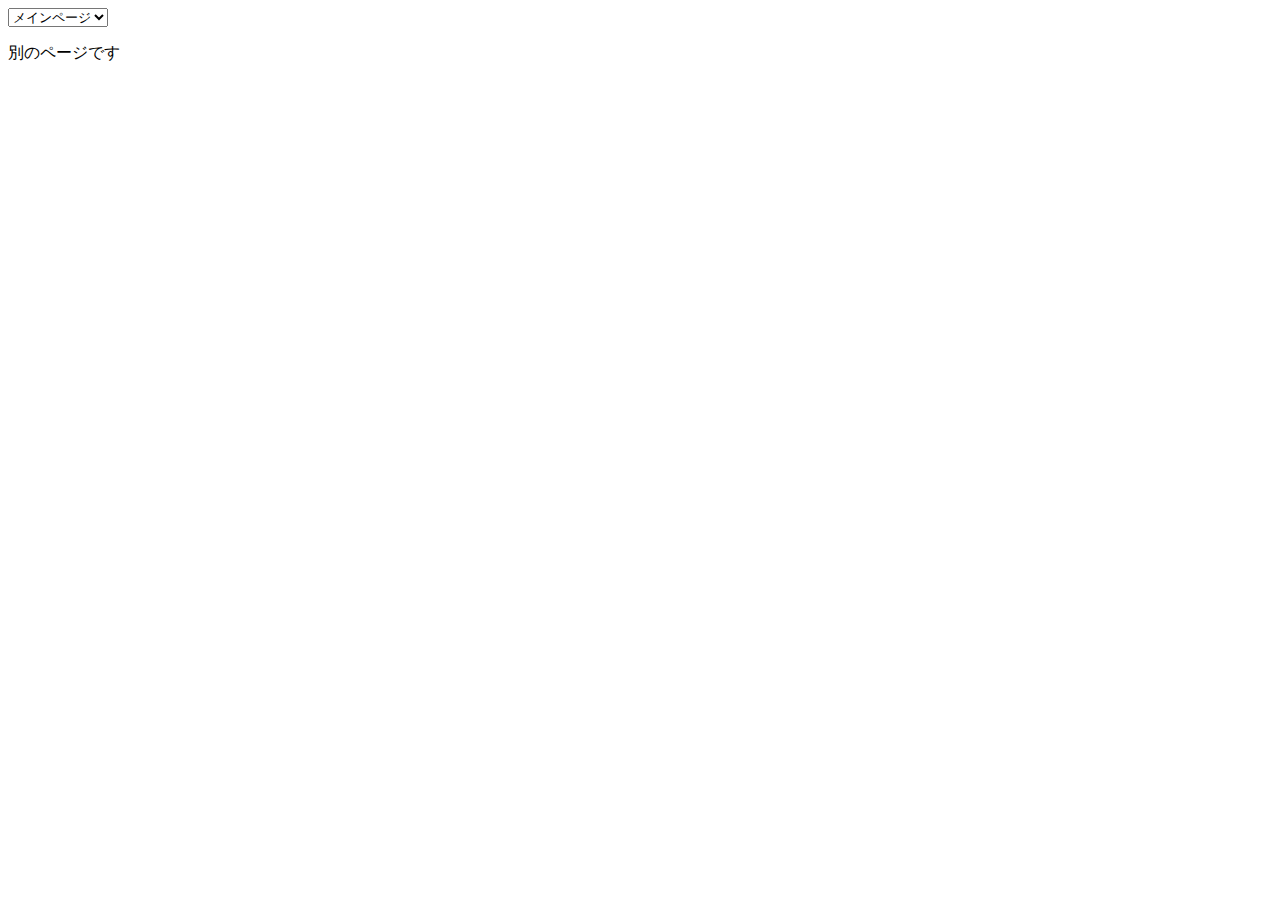
==== other.html @ d62007e3 "Create other.html" ====
<!DOCTYPE html>
<html lang="ja">
<head>
<meta charset="UTF-8">
<title>別のページ</title>
</head>
<body>
  <nav>
    <form id="form">
          <select name="select">
            <option value"index.html">メインページ</option>
           <option value"other.html">別のページ</option>
          </select>
      </form>
      </nav>
<section>
<p>別のページです</p>
</section>
<script type="text/javascript" src="js/default/js"></script>
</body>
</html>
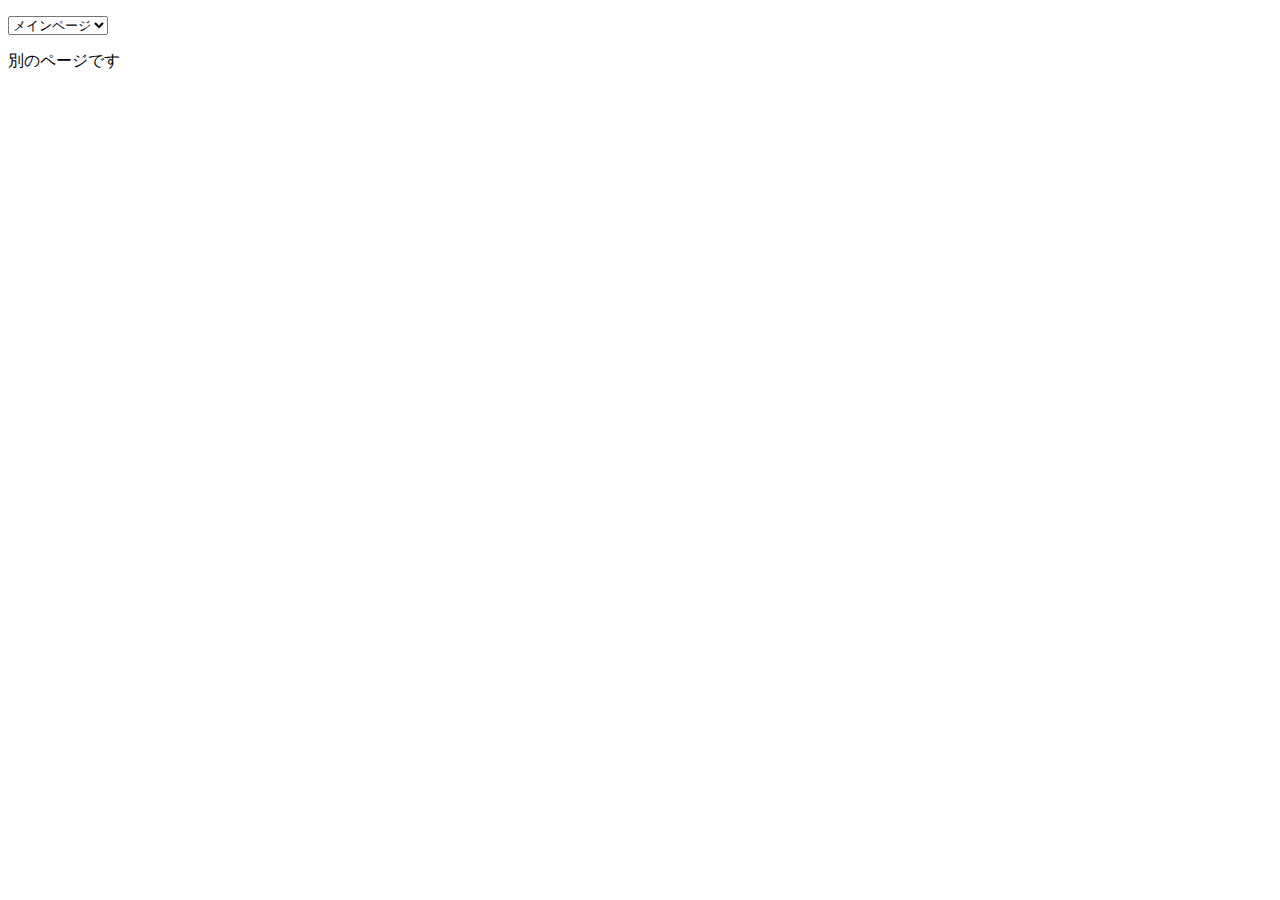
==== commit 35b114a1: "Update other.html" ====
--- a/other.html
+++ b/other.html
@@ -6,6 +6,9 @@
 </head>
 <body>
   <nav>
+    <section>
+    <p id="cookie"></p>
+    </section>
     <form id="form">
           <select name="select">
             <option value"index.html">メインページ</option>
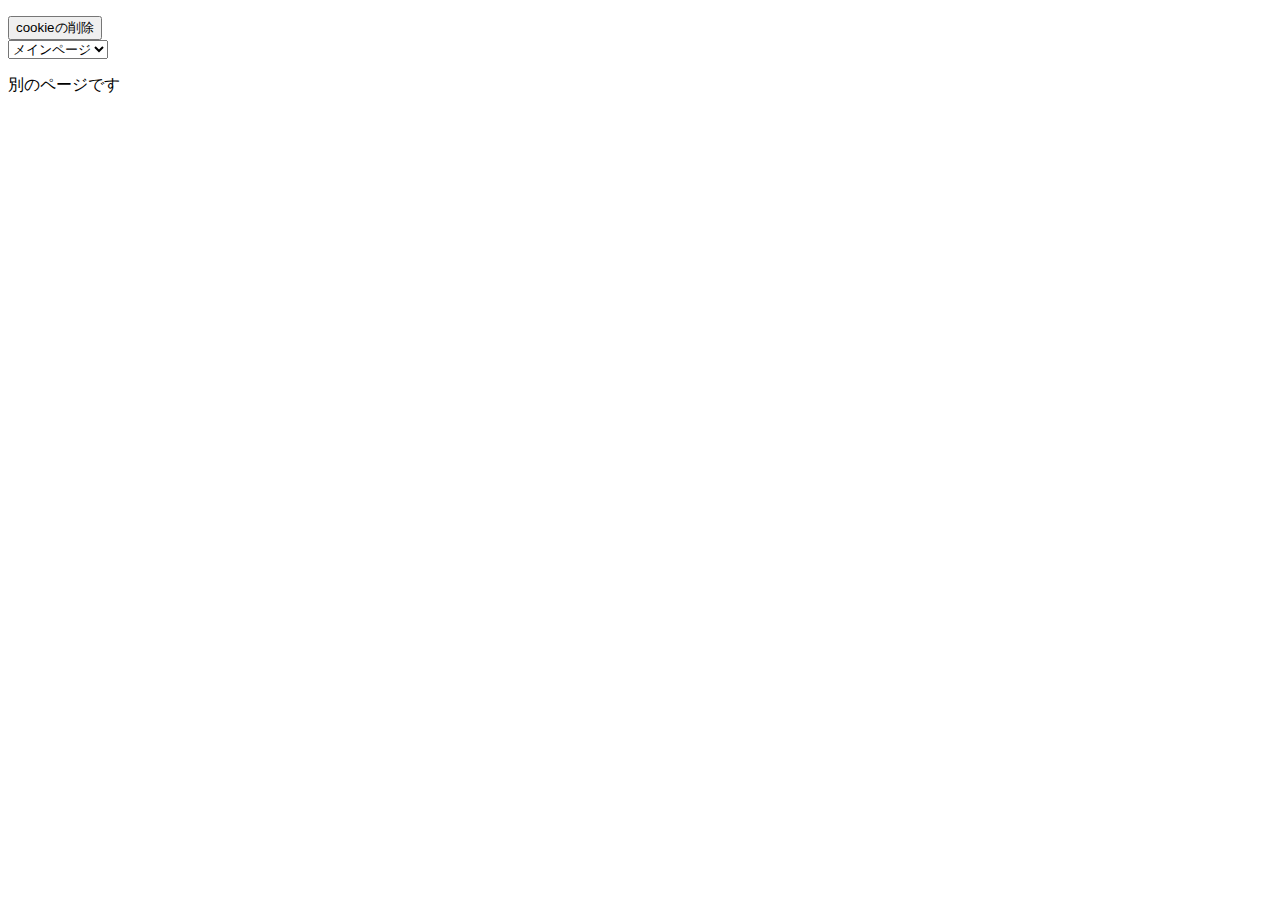
==== commit 1eccce3b: "Update other.html" ====
--- a/other.html
+++ b/other.html
@@ -8,17 +8,22 @@
   <nav>
     <section>
     <p id="cookie"></p>
+      <p id="cookie"></p>
+    <form action="#" id="remove_cookie">
+      <input type="submit" value="cookieの削除">
+        </form>
     </section>
     <form id="form">
           <select name="select">
-            <option value"index.html">メインページ</option>
-           <option value"other.html">別のページ</option>
+            <option value="index.html">メインページ</option>
+           <option value="other.html">別のページ</option>
+            <option value="other2.html">別のページ2</option>
           </select>
       </form>
       </nav>
 <section>
 <p>別のページです</p>
 </section>
-<script type="text/javascript" src="js/default/js"></script>
+<script type="text/javascript" src="js/default.js"></script>
 </body>
 </html>
